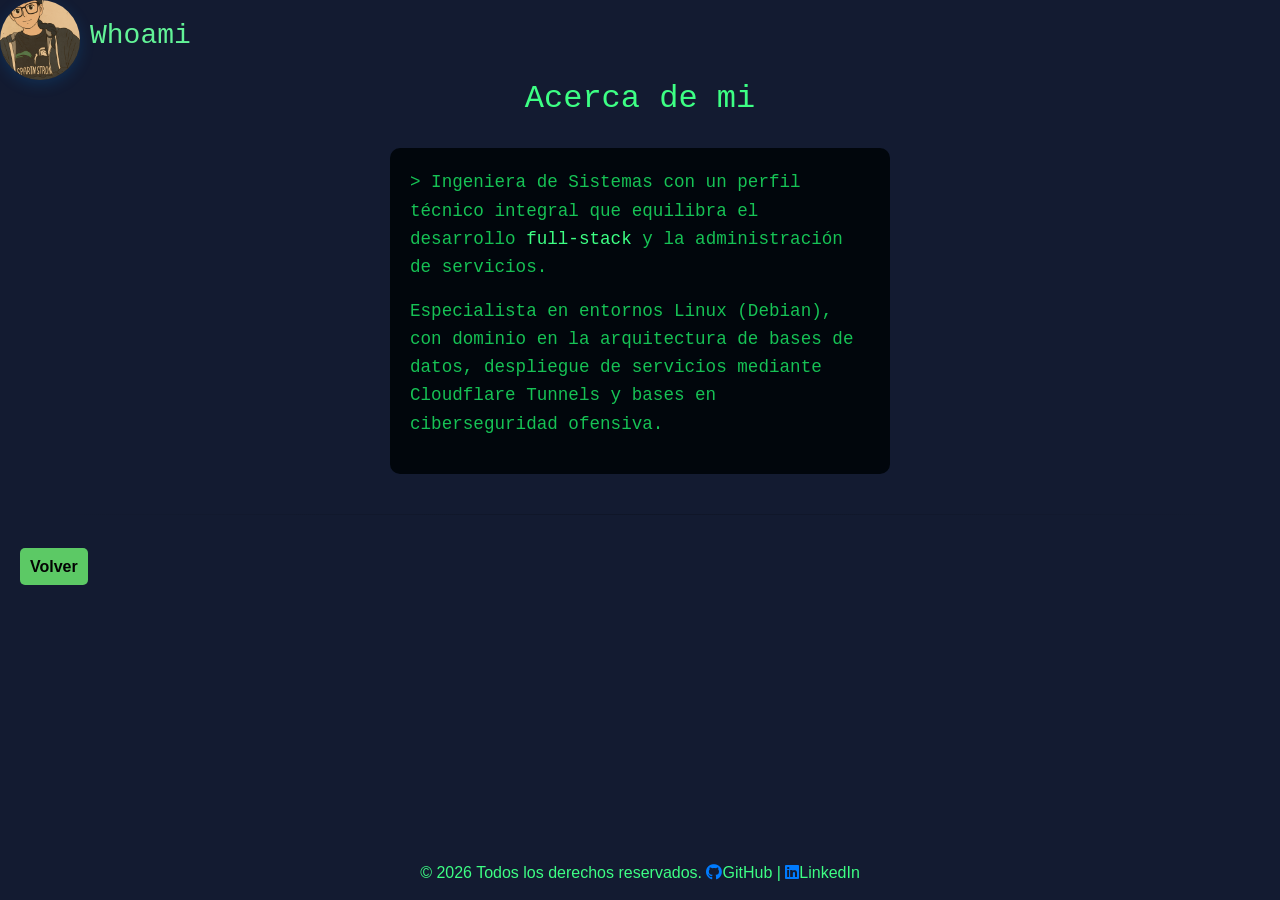
==== sobremi.html @ 10679c76 "Subir contenido del portafolio" ====
<!DOCTYPE html>
<html lang="en">
<head>
    <meta charset="UTF-8">
    <meta name="viewport" content="width=device-width, initial-scale=1.0">
       <link rel="stylesheet" href="https://cdn.jsdelivr.net/npm/bootstrap@4.5.3/dist/css/bootstrap.min.css" integrity="sha384-TX8t27EcRE3e/ihU7zmQxVncDAy5uIKz4rEkgIXeMed4M0jlfIDPvg6uqKI2xXr2" crossorigin="anonymous">
    <link rel="stylesheet" href="https://cdn.jsdelivr.net/npm/bootstrap@4.5.3/dist/css/bootstrap.min.css">
     <link href="https://fonts.googleapis.com/css2?family=Inter:wght@300;400;600&display=swap" rel="stylesheet">
    <link rel="stylesheet" href="https://cdnjs.cloudflare.com/ajax/libs/font-awesome/5.15.1/css/all.min.css">
    <link rel="stylesheet" href="/sobremy.css">
    <script src="sobremy.js"></script>
    <title>myface</title>
</head>


<body>
    <header>
      <div class="sidebar-header">
      <img src="dani.png" alt="Foto de perfil" class="nav-profile-img">
      <h3>Whoami</h3>
    </div>
    </header>
    <main>
         <h2 id="sobremi">Acerca de mi</h2>
         <div class="card-container">
       
            <p>
              >  Ingeniera de Sistemas con un perfil técnico integral que equilibra el desarrollo 
                <span>full-stack</span> y la administración de servicios.
            </p>
            <p >
                Especialista en entornos Linux (Debian), con dominio en la arquitectura de bases de datos, 
                despliegue de servicios mediante Cloudflare Tunnels y bases en ciberseguridad ofensiva.
            </p>
          
 </div>
<hr>
 <a id="volver" href="/index.html">Volver</a>
 </main>
 



<footer>
    <span>&copy; 2026  Todos los derechos reservados.</span>
    <a href="https://github.com" target="_blank" rel="noreferrer"><i class="fab fa-github"></i><span>GitHub |</span></a>
<a  href="https://linkedin.com" target="_blank" rel="noreferrer"><i class="fab fa-linkedin"></i><span>LinkedIn</span></a>


</footer>
   
</body>
</html>
---- sobremy.css ----
h2{
color: #3dff84;
font-family: 'Courier New', Courier, monospace;
text-align: center;
}
h3{
    color: #62f397;
    font-family: 'Courier New', Courier, monospace;

}
.sidebar-header {
    display: flex;
    align-items: center;
    gap: 10px;
}

img{
    width: 80px !important; 
    height: 80px !important; 
    border-radius: 50% !important; /* Redonda */
    
    box-shadow: 0 4px 15px rgba(9, 132, 227, 0.2);
    object-fit: cover;
    filter: none; 
}
body{
    background-color:#131B31 ;
 
    font-family: Arial, sans-serif;
    margin: 0;
    padding: 0;
}
p{
    color: #16c255;
    font-size: 1.1rem;
    line-height: 1.6;
    font-family: 'Courier New', Courier, monospace;
}

footer{
    background-color: #131B31;
    text-align: center;
    padding: 15px 0;
    position: fixed;
    bottom: 0;
    width: 100%;
}
span{
    color: #3dff84;
}

.card-container {
    width: 500px;
    margin: 30px auto;
    padding: 20px;
    background-color: #01060c;
    color: white;
    border-radius: 10px;
}
#volver {
  color: rgb(3, 3, 3);
  text-decoration: none;
  border-bottom: #5cc965;
  padding: 10px 10px;
  background-color: #5cc965;
  border-radius: 5px;
  justify-content: center;
  margin-top: 20px;
  margin-left: 20px;
  cursor: pointer;
  font-family: Arial, sans-serif, bold;
  font-weight: bold;
}
#volver:hover{
  background-color: #32eede;
  transition: 0.3s;
}
hr{
    border: 0;
    height: 1px;
    background-image: linear-gradient(to right, rgba(0, 0, 0, 0), rgba(0, 0, 0, 0.2), rgba(0, 0, 0, 0));
    margin: 40px 0;
}
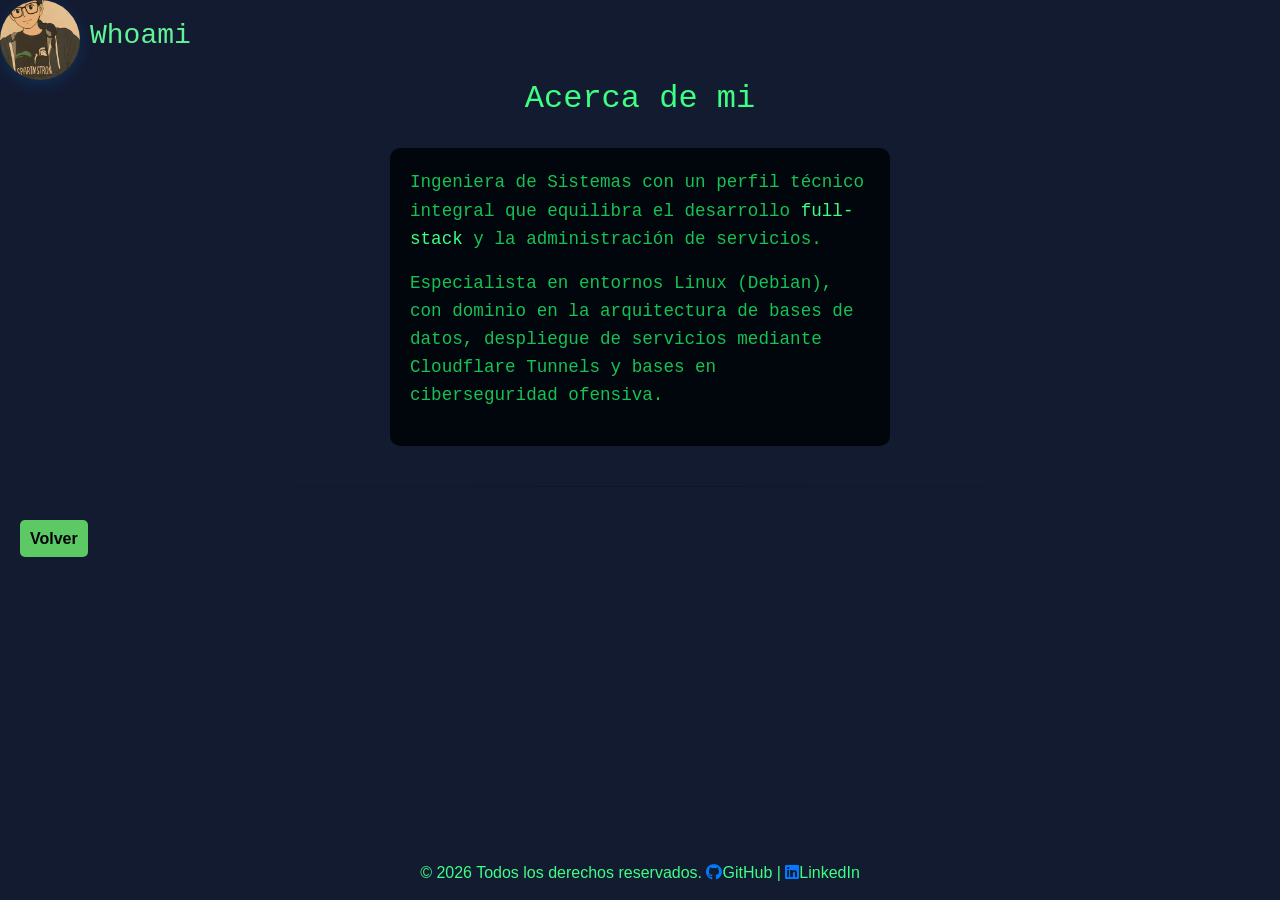
==== commit 75e54021: "cambios de permisos3" ====
--- a/sobremi.html
+++ b/sobremi.html
@@ -1,53 +1,52 @@
 <!DOCTYPE html>
-<html lang="en">
+<html lang="es">
 <head>
     <meta charset="UTF-8">
     <meta name="viewport" content="width=device-width, initial-scale=1.0">
-       <link rel="stylesheet" href="https://cdn.jsdelivr.net/npm/bootstrap@4.5.3/dist/css/bootstrap.min.css" integrity="sha384-TX8t27EcRE3e/ihU7zmQxVncDAy5uIKz4rEkgIXeMed4M0jlfIDPvg6uqKI2xXr2" crossorigin="anonymous">
-    <link rel="stylesheet" href="https://cdn.jsdelivr.net/npm/bootstrap@4.5.3/dist/css/bootstrap.min.css">
-     <link href="https://fonts.googleapis.com/css2?family=Inter:wght@300;400;600&display=swap" rel="stylesheet">
+    <title>myface</title>
+    
+    <!-- 1. Bootstrap (Cargado solo una vez) -->
+    <link rel="stylesheet" href="https://cdn.jsdelivr.net/npm/bootstrap@4.5.3/dist/css/bootstrap.min.css" integrity="sha384-TX8t27EcRE3e/ihU7zmQxVncDAy5uIKz4rEkgIXeMed4M0jlfIDPvg6uqKI2xXr2" crossorigin="anonymous">
+    
+    <!-- 2. Fuentes y Fuentes de Iconos -->
+    <link href="https://fonts.googleapis.com/css2?family=Inter:wght@300;400;600&display=swap" rel="stylesheet">
     <link rel="stylesheet" href="https://cdnjs.cloudflare.com/ajax/libs/font-awesome/5.15.1/css/all.min.css">
-    <link rel="stylesheet" href="/sobremy.css">
-    <script src="sobremy.js"></script>
-    <title>myface</title>
+    
+    <!-- 3. Tus estilos personalizados (SIEMPRE al final para que ganen prioridad sobre Bootstrap) -->
+    <link rel="stylesheet" href="sobremy.css">
+    
+    <!-- 4. Scripts -->
+    <script src="sobremy.js" defer></script>
 </head>
-
 
 <body>
     <header>
-      <div class="sidebar-header">
-      <img src="dani.png" alt="Foto de perfil" class="nav-profile-img">
-      <h3>Whoami</h3>
-    </div>
+        <div class="sidebar-header">
+            <img src="dani.png" alt="Foto de perfil" class="nav-profile-img">
+            <h3>Whoami</h3>
+        </div>
     </header>
+    
     <main>
-         <h2 id="sobremi">Acerca de mi</h2>
-         <div class="card-container">
-       
+        <h2 id="sobremi">Acerca de mi</h2>
+        <div class="card-container">
             <p>
-              >  Ingeniera de Sistemas con un perfil técnico integral que equilibra el desarrollo 
+                Ingeniera de Sistemas con un perfil técnico integral que equilibra el desarrollo 
                 <span>full-stack</span> y la administración de servicios.
             </p>
-            <p >
+            <p>
                 Especialista en entornos Linux (Debian), con dominio en la arquitectura de bases de datos, 
                 despliegue de servicios mediante Cloudflare Tunnels y bases en ciberseguridad ofensiva.
             </p>
-          
- </div>
-<hr>
- <a id="volver" href="/index.html">Volver</a>
- </main>
- 
+        </div>
+        <hr>
+        <a id="volver" href="./index.html">Volver</a>
+    </main>
 
-
-
-<footer>
-    <span>&copy; 2026  Todos los derechos reservados.</span>
-    <a href="https://github.com" target="_blank" rel="noreferrer"><i class="fab fa-github"></i><span>GitHub |</span></a>
-<a  href="https://linkedin.com" target="_blank" rel="noreferrer"><i class="fab fa-linkedin"></i><span>LinkedIn</span></a>
-
-
-</footer>
-   
+    <footer>
+        <span>&copy; 2026 Todos los derechos reservados.</span>
+        <a href="https://github.com" target="_blank" rel="noreferrer"><i class="fab fa-github"></i><span>GitHub |</span></a>
+        <a href="https://linkedin.com" target="_blank" rel="noreferrer"><i class="fab fa-linkedin"></i><span>LinkedIn</span></a>
+    </footer>
 </body>
-</html>+</html>
